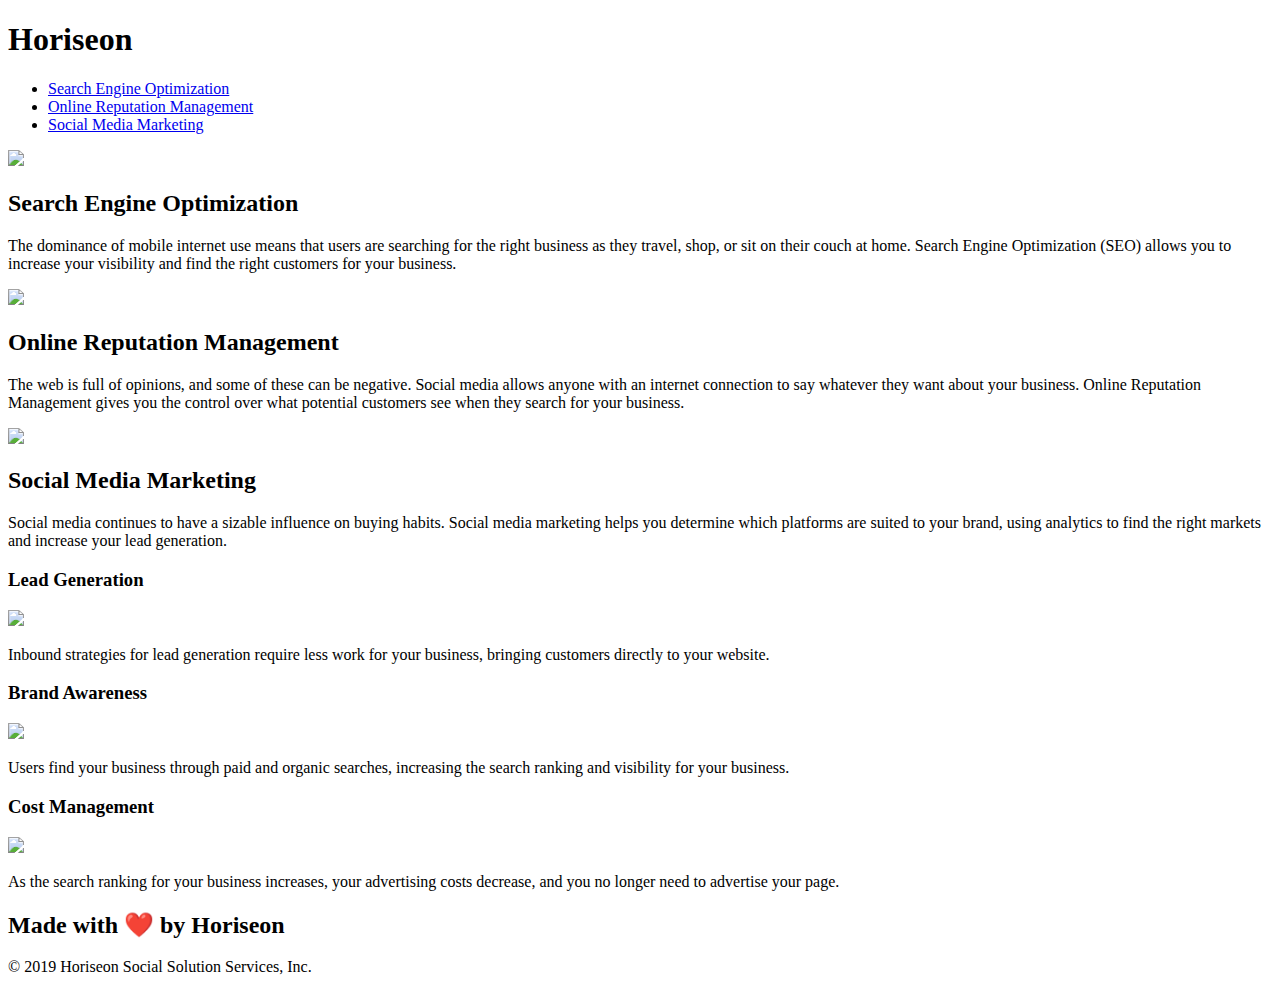
==== Develop/index.html @ 7a01c036 "fixed search-engine-opt link" ====
<!DOCTYPE html>
<html lang="en-us">

<head>
    <meta charset="UTF-8" />
    <link rel="stylesheet" href="./assets/css/style.css">
    <title>Horiseon</title>
</head>

<body>
    <div class="header">
        <h1>Hori<span class="seo">seo</span>n</h1>
        <div>
            <ul>
                <li>
                    <a href="#search-engine-optimization">Search Engine Optimization</a>
                </li>
                <li>
                    <a href="#online-reputation-management">Online Reputation Management</a>
                </li>
                <li>
                    <a href="#social-media-marketing">Social Media Marketing</a>
                </li>
            </ul>
        </div>
    </div>
    <div class="hero"></div>
    <div class="content">
        <div id="search-engine-optimization" class="search-engine-optimization">
            <img src="./assets/images/search-engine-optimization.jpg" class="float-left" />
            <h2>Search Engine Optimization</h2>
            <p>
                The dominance of mobile internet use means that users are searching for the right business as they travel, shop, or sit on their couch at home. Search Engine Optimization (SEO) allows you to increase your visibility and find the right customers for your business.
            </p>
        </div>
        <div id="online-reputation-management" class="online-reputation-management">
            <img src="./assets/images/online-reputation-management.jpg" class="float-right" />
            <h2>Online Reputation Management</h2>
            <p>
                The web is full of opinions, and some of these can be negative. Social media allows anyone with an internet connection to say whatever they want about your business. Online Reputation Management gives you the control over what potential customers see when they search for your business.
            </p>
        </div>
        <div id="social-media-marketing" class="social-media-marketing">
            <img src="./assets/images/social-media-marketing.jpg" class="float-left" />
            <h2>Social Media Marketing</h2>
            <p>
                Social media continues to have a sizable influence on buying habits. Social media marketing helps you determine which platforms are suited to your brand, using analytics to find the right markets and increase your lead generation.
            </p>
        </div>
    </div>
    <div class="benefits">
        <div class="benefit-lead">
            <h3>Lead Generation</h3>
            <img src="./assets/images/lead-generation.png" />
            <p>
                Inbound strategies for lead generation require less work for your business, bringing customers directly to your website.
            </p>
        </div>
        <div class="benefit-brand">
            <h3>Brand Awareness</h3>
            <img src="./assets/images/brand-awareness.png" />
            <p>
                Users find your business through paid and organic searches, increasing the search ranking and visibility for your business.
            </p>
        </div>
        <div class="benefit-cost">
            <h3>Cost Management</h3>
            <img src="./assets/images/cost-management.png"></img>
            <p>
                As the search ranking for your business increases, your advertising costs decrease, and you no longer need to advertise your page.
            </p>
        </div>
    </div>
    <div class="footer">
        <h2>Made with ❤️️ by Horiseon</h2>
        <p>
            &copy; 2019 Horiseon Social Solution Services, Inc.
        </p>
    </div>
</body>

</html>
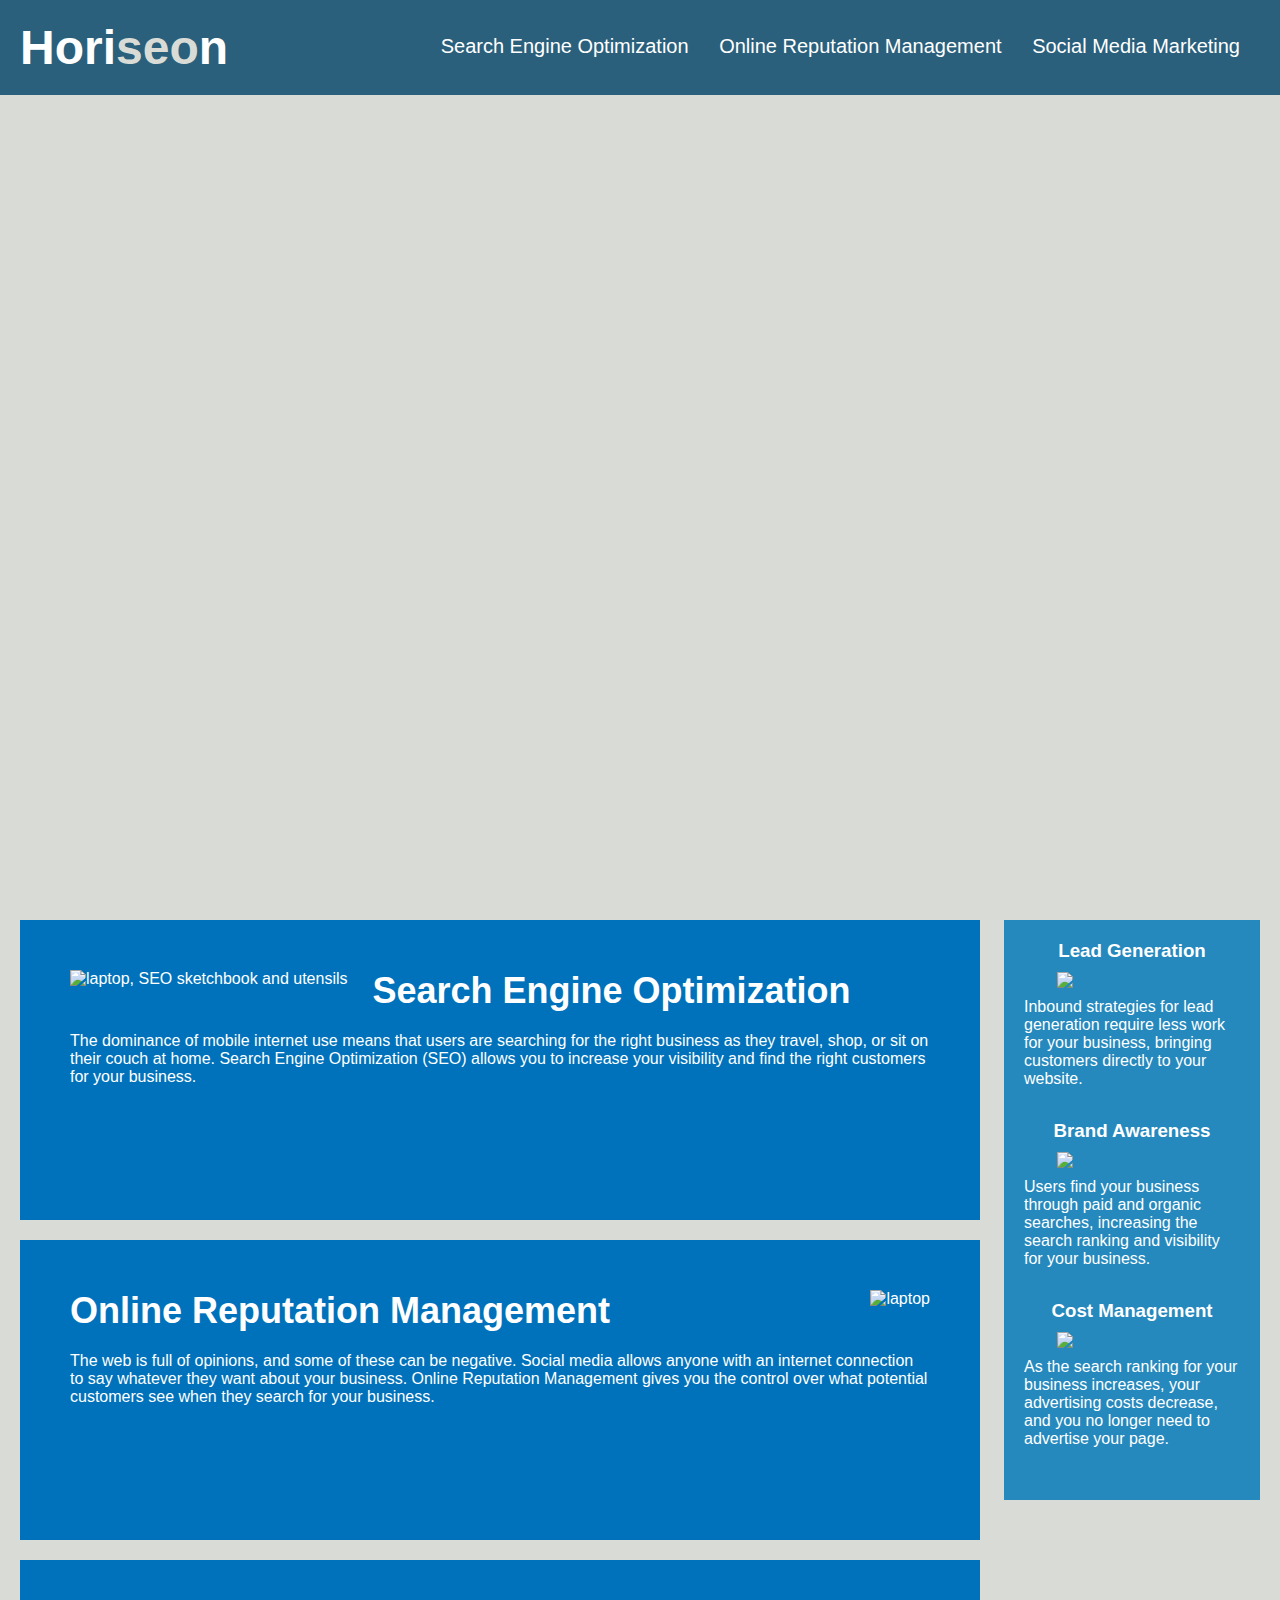
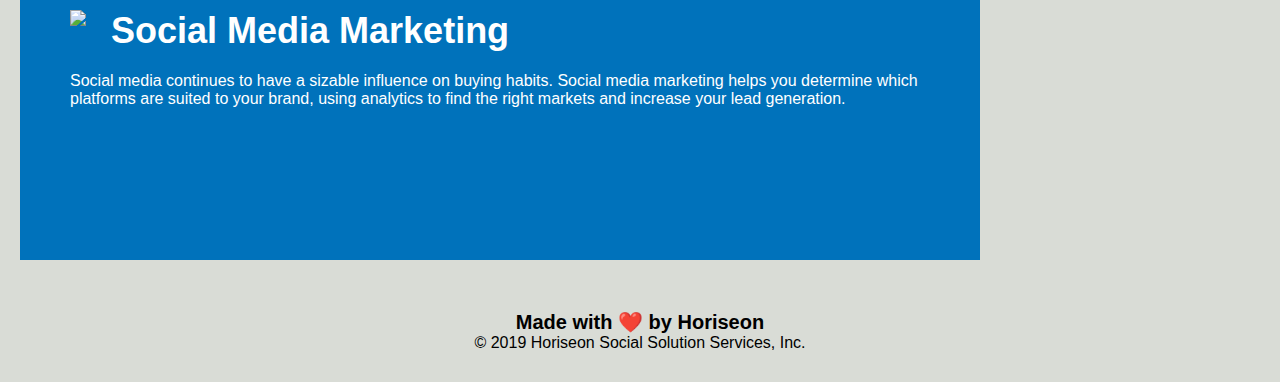
==== commit 8535b520: "cleaned up header styles" ====
--- a/Develop/index.html
+++ b/Develop/index.html
@@ -1,5 +1,5 @@
 <!DOCTYPE html>
-<html lang="en-us">
+<html lang="en">
 
 <head>
     <meta charset="UTF-8" />
@@ -8,11 +8,15 @@
 </head>
 
 <body>
+    <!-- navigation -->
     <div class="header">
         <h1>Hori<span class="seo">seo</span>n</h1>
         <div>
+            <!-- Unordered list element -->
             <ul>
+                <!-- List Item element -->
                 <li>
+                    <!-- anchor element -->
                     <a href="#search-engine-optimization">Search Engine Optimization</a>
                 </li>
                 <li>
@@ -24,17 +28,19 @@
             </ul>
         </div>
     </div>
+
+    <!-- hero/jumbotron -->
     <div class="hero"></div>
     <div class="content">
         <div id="search-engine-optimization" class="search-engine-optimization">
-            <img src="./assets/images/search-engine-optimization.jpg" class="float-left" />
+            <img src="./assets/images/search-engine-optimization.jpg" alt="laptop, SEO sketchbook and utensils" class="float-left" />
             <h2>Search Engine Optimization</h2>
             <p>
                 The dominance of mobile internet use means that users are searching for the right business as they travel, shop, or sit on their couch at home. Search Engine Optimization (SEO) allows you to increase your visibility and find the right customers for your business.
             </p>
         </div>
         <div id="online-reputation-management" class="online-reputation-management">
-            <img src="./assets/images/online-reputation-management.jpg" class="float-right" />
+            <img src="./assets/images/online-reputation-management.jpg" alt="laptop" class="float-right" />
             <h2>Online Reputation Management</h2>
             <p>
                 The web is full of opinions, and some of these can be negative. Social media allows anyone with an internet connection to say whatever they want about your business. Online Reputation Management gives you the control over what potential customers see when they search for your business.
--- a/Develop/assets/css/style.css
+++ b/Develop/assets/css/style.css
@@ -0,0 +1,202 @@
+* {
+    box-sizing: border-box;
+    padding: 0;
+    margin: 0;
+}
+
+body {
+    background-color: #d9dcd6;
+}
+
+/* header style start */
+.header {
+    padding: 20px;
+    font-family: 'Trebuchet MS', 'Lucida Sans Unicode', 'Lucida Grande', 'Lucida Sans', Arial, sans-serif;
+    background-color: #2a607c;
+    color: #ffffff;
+}
+
+.header h1 {
+    display: inline-block;
+    font-size: 48px;
+}
+
+.header h1 .seo {
+    color: #d9dcd6;
+}
+
+.header div {
+    padding-top: 15px;
+    margin-right: 20px;
+    float: right;
+    font-family: 'Gill Sans', 'Gill Sans MT', Calibri, 'Trebuchet MS', sans-serif;
+    font-size: 20px;
+}
+
+.header div ul li {
+    display: inline-block;
+    margin-left: 25px;
+}
+
+a {
+    color: #ffffff;
+    text-decoration: none;
+}
+
+p {
+    font-size: 16px;
+}
+
+
+
+/* Hero Style Start */
+.hero {
+    height: 800px;
+    width: 100%;
+    margin-bottom: 25px;
+    background-image: url("../images/digital-marketing-meeting.jpg");
+    background-size: cover;
+    background-position: center;
+}
+
+.float-left {
+    float: left;
+    margin-right: 25px;
+}
+
+.float-right {
+    float: right;
+    margin-left: 25px;
+}
+
+
+
+.content {
+    width: 75%;
+    display: inline-block;
+    margin-left: 20px;
+}
+
+.benefits {
+    margin-right: 20px;
+    padding: 20px;
+    clear: both;
+    float: right;
+    width: 20%;
+    height: 100%;
+    font-family: 'Gill Sans', 'Gill Sans MT', Calibri, 'Trebuchet MS', sans-serif;
+    background-color: #2589bd;
+}
+
+.benefit-lead {
+    margin-bottom: 32px;
+    color: #ffffff;
+}
+
+.benefit-brand {
+    margin-bottom: 32px;
+    color: #ffffff;
+}
+
+.benefit-cost {
+    margin-bottom: 32px;
+    color: #ffffff;
+}
+
+.benefit-lead h3 {
+    margin-bottom: 10px;
+    text-align: center;
+}
+
+.benefit-brand h3 {
+    margin-bottom: 10px;
+    text-align: center;
+}
+
+.benefit-cost h3 {
+    margin-bottom: 10px;
+    text-align: center;
+}
+
+.benefit-lead img {
+    display: block;
+    margin: 10px auto;
+    max-width: 150px;
+}
+
+.benefit-brand img {
+    display: block;
+    margin: 10px auto;
+    max-width: 150px;
+}
+
+.benefit-cost img {
+    display: block;
+    margin: 10px auto;
+    max-width: 150px;
+}
+
+.search-engine-optimization {
+    margin-bottom: 20px;
+    padding: 50px;
+    height: 300px;
+    font-family: 'Gill Sans', 'Gill Sans MT', Calibri, 'Trebuchet MS', sans-serif;
+    background-color: #0072bb;
+    color: #ffffff;
+}
+
+.online-reputation-management {
+    margin-bottom: 20px;
+    padding: 50px;
+    height: 300px;
+    font-family: 'Gill Sans', 'Gill Sans MT', Calibri, 'Trebuchet MS', sans-serif;
+    background-color: #0072bb;
+    color: #ffffff;
+}
+
+.social-media-marketing {
+    margin-bottom: 20px;
+    padding: 50px;
+    height: 300px;
+    font-family: 'Gill Sans', 'Gill Sans MT', Calibri, 'Trebuchet MS', sans-serif;
+    background-color: #0072bb;
+    color: #ffffff;
+}
+
+.search-engine-optimization img {
+    max-height: 200px;
+}
+
+.online-reputation-management img {
+    max-height: 200px;
+}
+
+.social-media-marketing img {
+    max-height: 200px;
+}
+
+.search-engine-optimization h2 {
+    margin-bottom: 20px;
+    font-size: 36px;
+}
+
+.online-reputation-management h2 {
+    margin-bottom: 20px;
+    font-size: 36px;
+}
+
+.social-media-marketing h2 {
+    margin-bottom: 20px;
+    font-size: 36px;
+}
+
+.footer {
+    padding: 30px;
+    clear: both;
+    font-family: 'Trebuchet MS', 'Lucida Sans Unicode', 'Lucida Grande', 'Lucida Sans', Arial, sans-serif;
+    text-align: center;
+}
+
+.footer h2 {
+    font-size: 20px;
+}
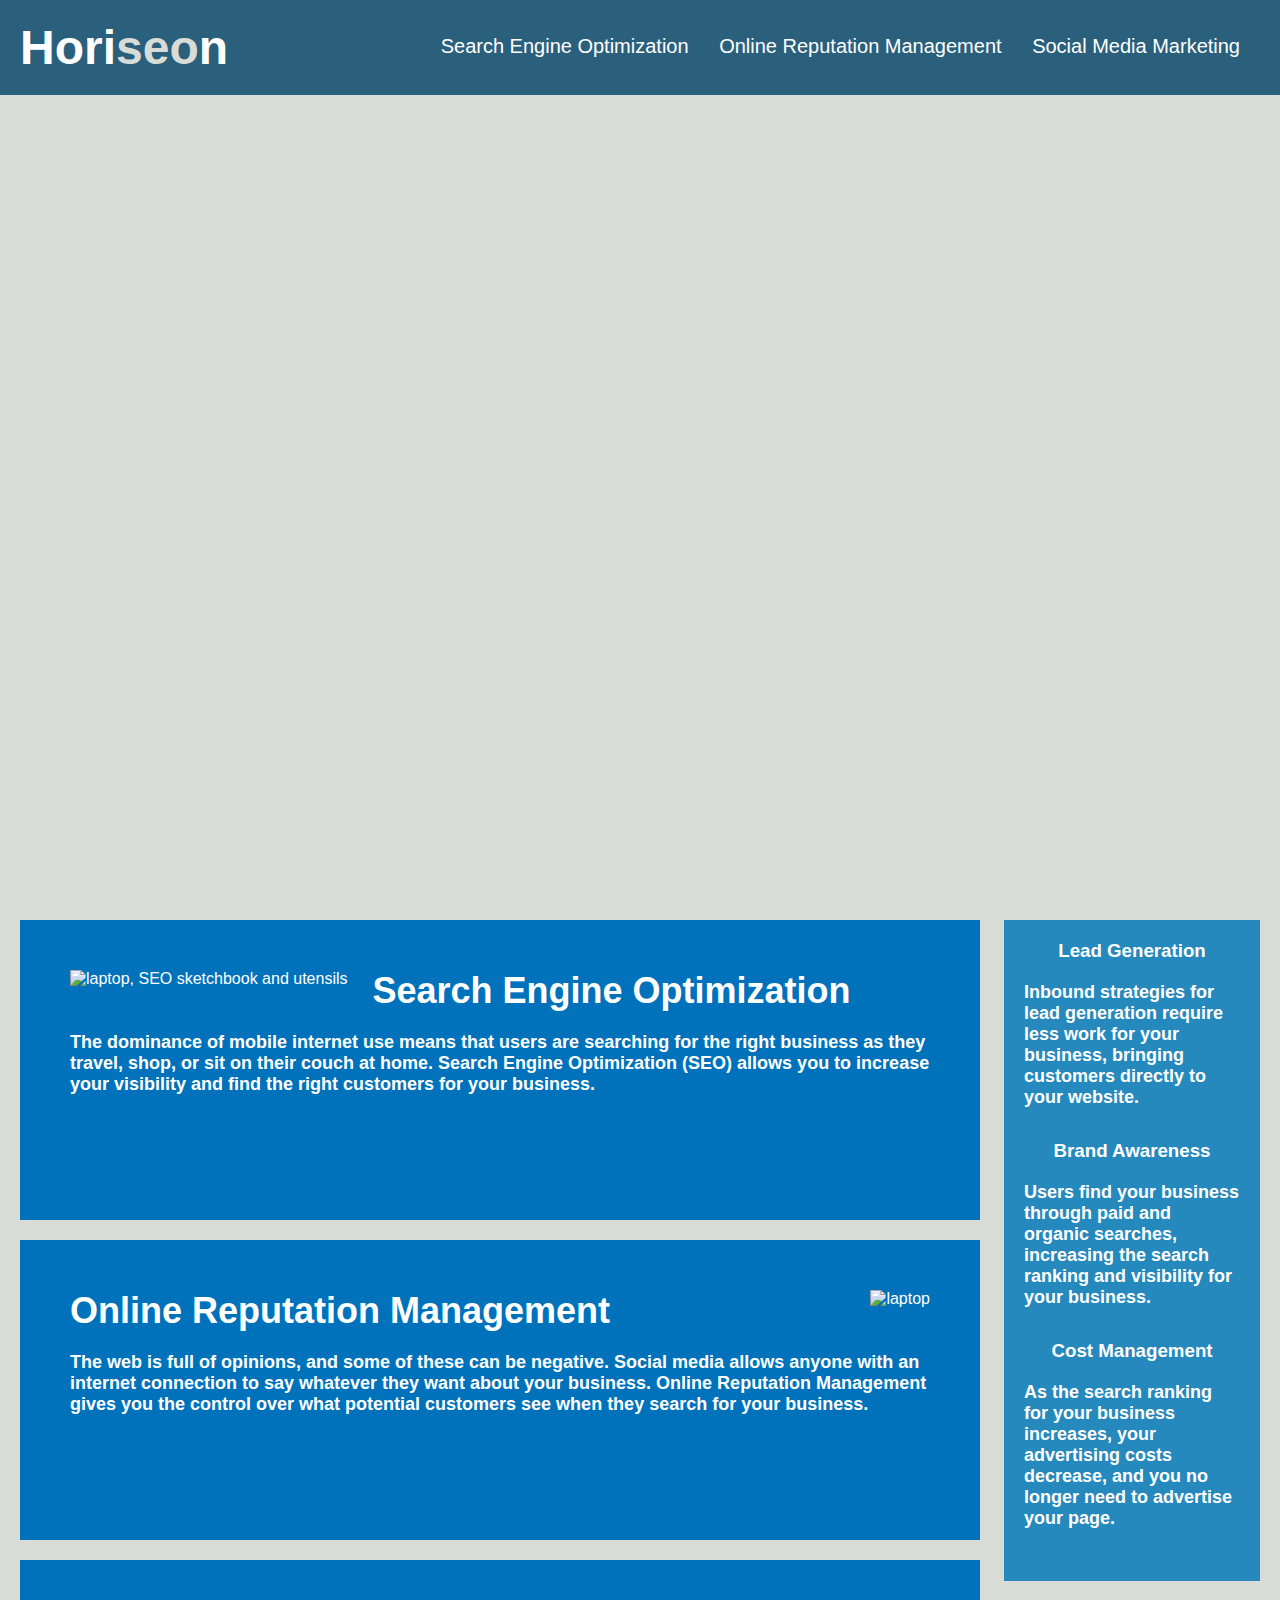
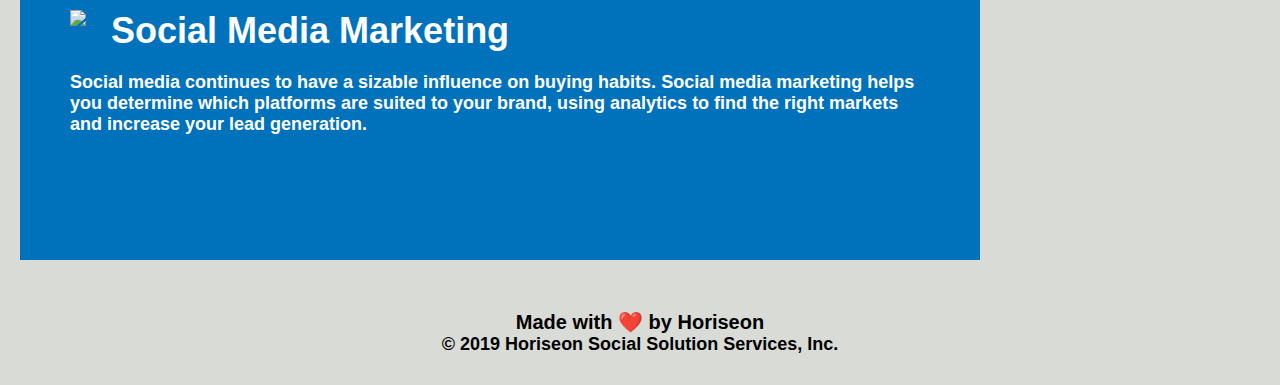
==== commit 5159d663: "consolidated styles" ====
--- a/Develop/index.html
+++ b/Develop/index.html
@@ -32,21 +32,21 @@
     <!-- hero/jumbotron -->
     <div class="hero"></div>
     <div class="content">
-        <div id="search-engine-optimization" class="search-engine-optimization">
+        <div id="search-engine-optimization" class="core">
             <img src="./assets/images/search-engine-optimization.jpg" alt="laptop, SEO sketchbook and utensils" class="float-left" />
             <h2>Search Engine Optimization</h2>
             <p>
                 The dominance of mobile internet use means that users are searching for the right business as they travel, shop, or sit on their couch at home. Search Engine Optimization (SEO) allows you to increase your visibility and find the right customers for your business.
             </p>
         </div>
-        <div id="online-reputation-management" class="online-reputation-management">
+        <div id="online-reputation-management" class="core">
             <img src="./assets/images/online-reputation-management.jpg" alt="laptop" class="float-right" />
             <h2>Online Reputation Management</h2>
             <p>
                 The web is full of opinions, and some of these can be negative. Social media allows anyone with an internet connection to say whatever they want about your business. Online Reputation Management gives you the control over what potential customers see when they search for your business.
             </p>
         </div>
-        <div id="social-media-marketing" class="social-media-marketing">
+        <div id="social-media-marketing" class="core">
             <img src="./assets/images/social-media-marketing.jpg" class="float-left" />
             <h2>Social Media Marketing</h2>
             <p>
@@ -55,28 +55,30 @@
         </div>
     </div>
     <div class="benefits">
-        <div class="benefit-lead">
+        <div class="benefit">
             <h3>Lead Generation</h3>
-            <img src="./assets/images/lead-generation.png" />
+            <img src="./assets/images/lead-generation.png" alt="" />
             <p>
                 Inbound strategies for lead generation require less work for your business, bringing customers directly to your website.
             </p>
         </div>
-        <div class="benefit-brand">
+        <div class="benefit">
             <h3>Brand Awareness</h3>
-            <img src="./assets/images/brand-awareness.png" />
+            <img src="./assets/images/brand-awareness.png"  alt=""/>
             <p>
                 Users find your business through paid and organic searches, increasing the search ranking and visibility for your business.
             </p>
         </div>
-        <div class="benefit-cost">
+        <div class="benefit">
             <h3>Cost Management</h3>
-            <img src="./assets/images/cost-management.png"></img>
+            <img src="./assets/images/cost-management.png" alt="" />
             <p>
                 As the search ranking for your business increases, your advertising costs decrease, and you no longer need to advertise your page.
             </p>
         </div>
     </div>
+
+    <!-- footer -->
     <div class="footer">
         <h2>Made with ❤️️ by Horiseon</h2>
         <p>
--- a/Develop/assets/css/style.css
+++ b/Develop/assets/css/style.css
@@ -43,10 +43,6 @@
     text-decoration: none;
 }
 
-p {
-    font-size: 16px;
-}
-
 
 
 /* Hero Style Start */
@@ -57,6 +53,11 @@
     background-image: url("../images/digital-marketing-meeting.jpg");
     background-size: cover;
     background-position: center;
+}
+
+p {
+    font-size: 18px;
+    font-weight: bold;
 }
 
 .float-left {
@@ -76,6 +77,24 @@
     display: inline-block;
     margin-left: 20px;
 }
+.core {
+    margin-bottom: 20px;
+    padding: 50px;
+    height: 300px;
+    font-family: 'Gill Sans', 'Gill Sans MT', Calibri, 'Trebuchet MS', sans-serif;
+    background-color: #0072bb;
+    color: #ffffff;
+}
+
+.core img {
+    max-height: 200px;
+}
+
+.core h2 {
+    margin-bottom: 20px;
+    font-size: 36px;
+}
+
 
 .benefits {
     margin-right: 20px;
@@ -88,106 +107,20 @@
     background-color: #2589bd;
 }
 
-.benefit-lead {
+.benefit {
     margin-bottom: 32px;
     color: #ffffff;
 }
 
-.benefit-brand {
-    margin-bottom: 32px;
-    color: #ffffff;
-}
-
-.benefit-cost {
-    margin-bottom: 32px;
-    color: #ffffff;
-}
-
-.benefit-lead h3 {
+.benefit h3 {
     margin-bottom: 10px;
     text-align: center;
 }
 
-.benefit-brand h3 {
-    margin-bottom: 10px;
-    text-align: center;
-}
-
-.benefit-cost h3 {
-    margin-bottom: 10px;
-    text-align: center;
-}
-
-.benefit-lead img {
+.benefit img {
     display: block;
     margin: 10px auto;
     max-width: 150px;
-}
-
-.benefit-brand img {
-    display: block;
-    margin: 10px auto;
-    max-width: 150px;
-}
-
-.benefit-cost img {
-    display: block;
-    margin: 10px auto;
-    max-width: 150px;
-}
-
-.search-engine-optimization {
-    margin-bottom: 20px;
-    padding: 50px;
-    height: 300px;
-    font-family: 'Gill Sans', 'Gill Sans MT', Calibri, 'Trebuchet MS', sans-serif;
-    background-color: #0072bb;
-    color: #ffffff;
-}
-
-.online-reputation-management {
-    margin-bottom: 20px;
-    padding: 50px;
-    height: 300px;
-    font-family: 'Gill Sans', 'Gill Sans MT', Calibri, 'Trebuchet MS', sans-serif;
-    background-color: #0072bb;
-    color: #ffffff;
-}
-
-.social-media-marketing {
-    margin-bottom: 20px;
-    padding: 50px;
-    height: 300px;
-    font-family: 'Gill Sans', 'Gill Sans MT', Calibri, 'Trebuchet MS', sans-serif;
-    background-color: #0072bb;
-    color: #ffffff;
-}
-
-.search-engine-optimization img {
-    max-height: 200px;
-}
-
-.online-reputation-management img {
-    max-height: 200px;
-}
-
-.social-media-marketing img {
-    max-height: 200px;
-}
-
-.search-engine-optimization h2 {
-    margin-bottom: 20px;
-    font-size: 36px;
-}
-
-.online-reputation-management h2 {
-    margin-bottom: 20px;
-    font-size: 36px;
-}
-
-.social-media-marketing h2 {
-    margin-bottom: 20px;
-    font-size: 36px;
 }
 
 .footer {
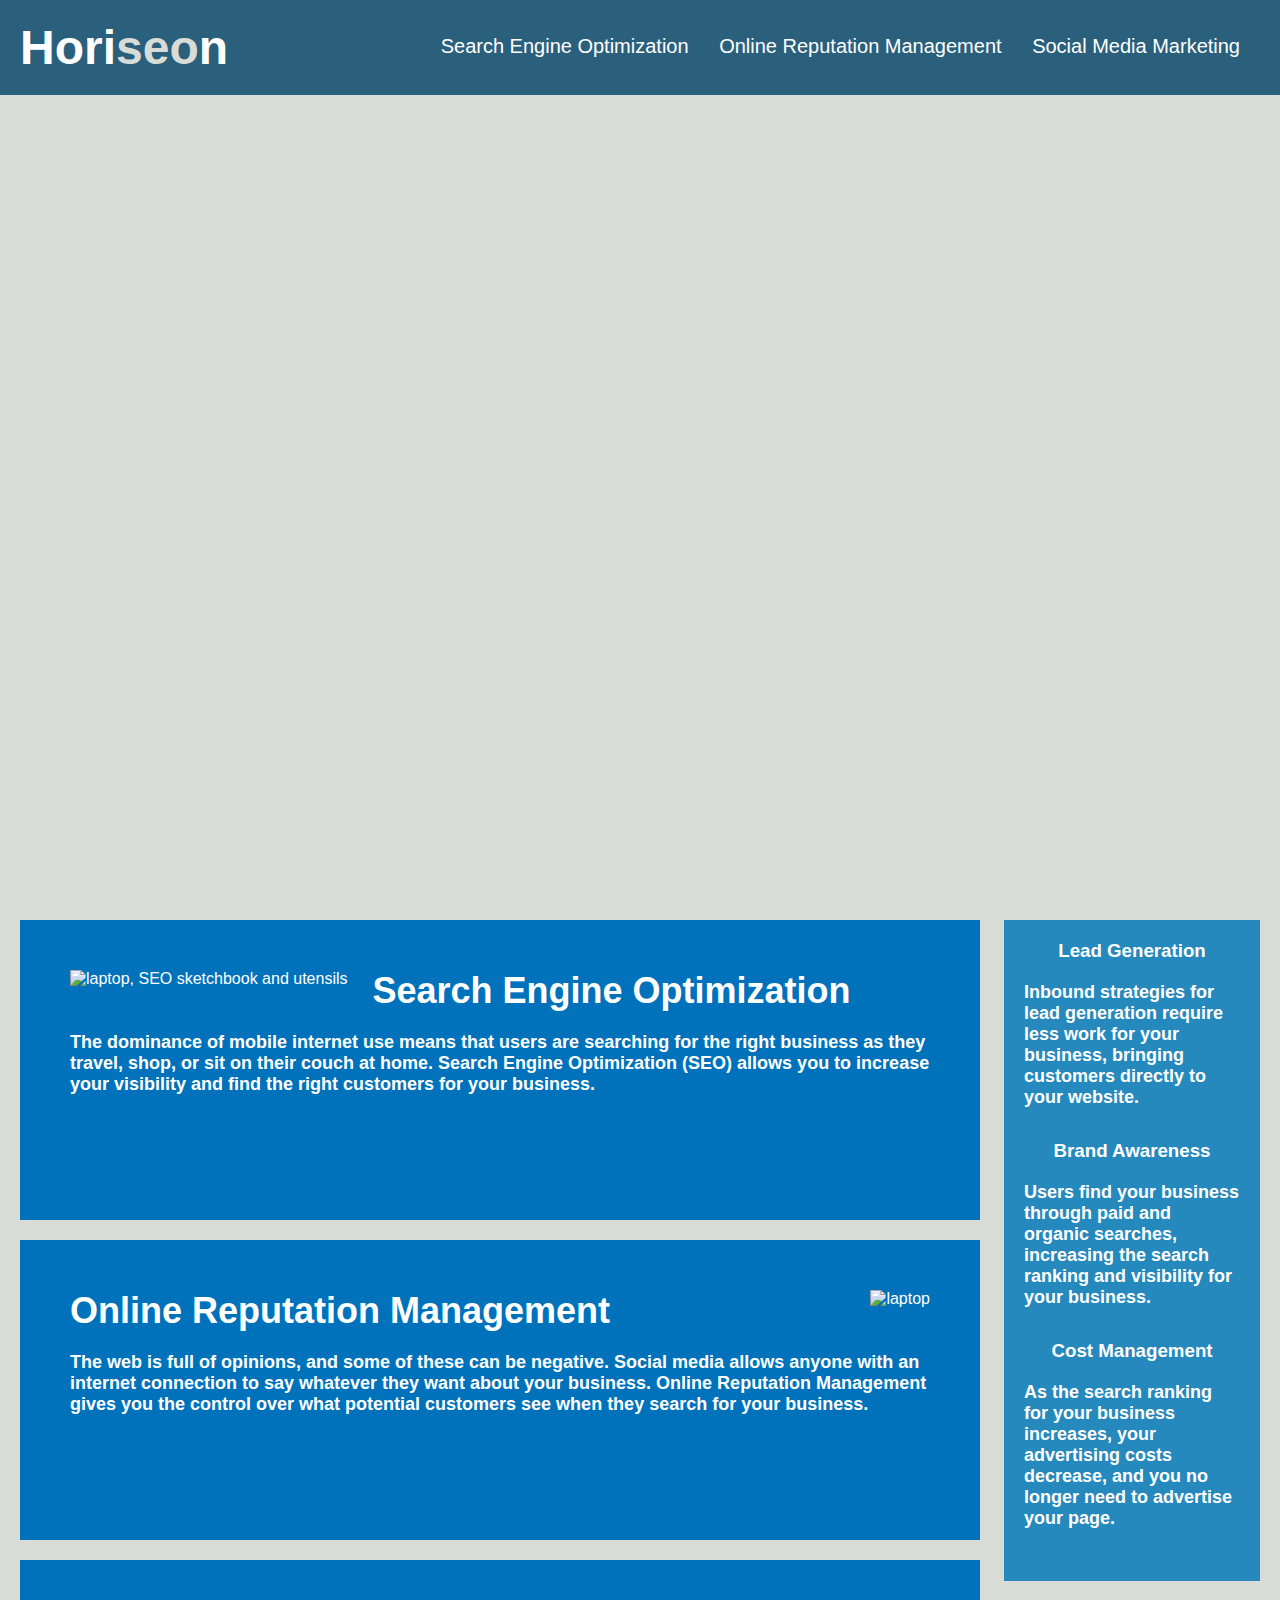
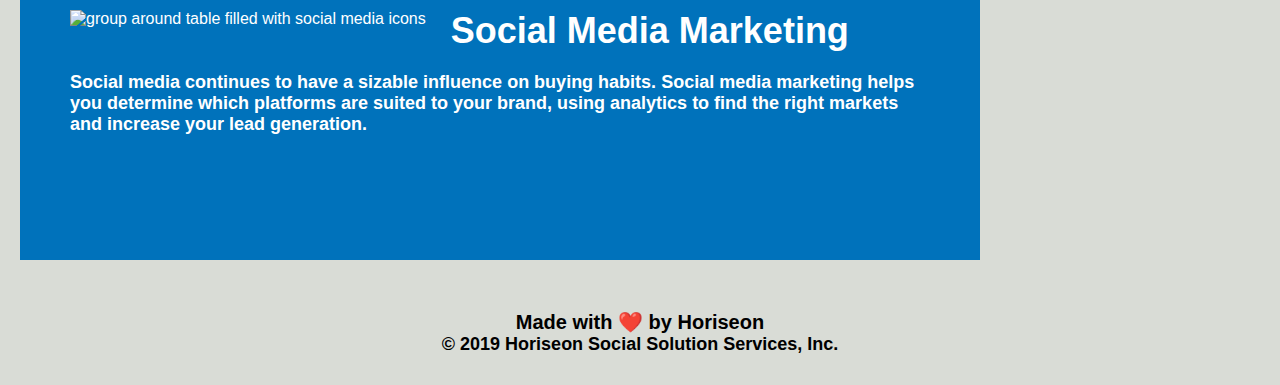
==== commit d23f1b1b: "cleaned up rest of css styles" ====
--- a/Develop/index.html
+++ b/Develop/index.html
@@ -47,7 +47,7 @@
             </p>
         </div>
         <div id="social-media-marketing" class="core">
-            <img src="./assets/images/social-media-marketing.jpg" class="float-left" />
+            <img src="./assets/images/social-media-marketing.jpg" alt="group around table filled with social media icons" class="float-left" />
             <h2>Social Media Marketing</h2>
             <p>
                 Social media continues to have a sizable influence on buying habits. Social media marketing helps you determine which platforms are suited to your brand, using analytics to find the right markets and increase your lead generation.
--- a/Develop/assets/css/style.css
+++ b/Develop/assets/css/style.css
@@ -42,6 +42,7 @@
     color: #ffffff;
     text-decoration: none;
 }
+/* end header style */
 
 
 
@@ -77,6 +78,8 @@
     display: inline-block;
     margin-left: 20px;
 }
+
+
 .core {
     margin-bottom: 20px;
     padding: 50px;
@@ -123,6 +126,8 @@
     max-width: 150px;
 }
 
+/* footer style start */
+
 .footer {
     padding: 30px;
     clear: both;
